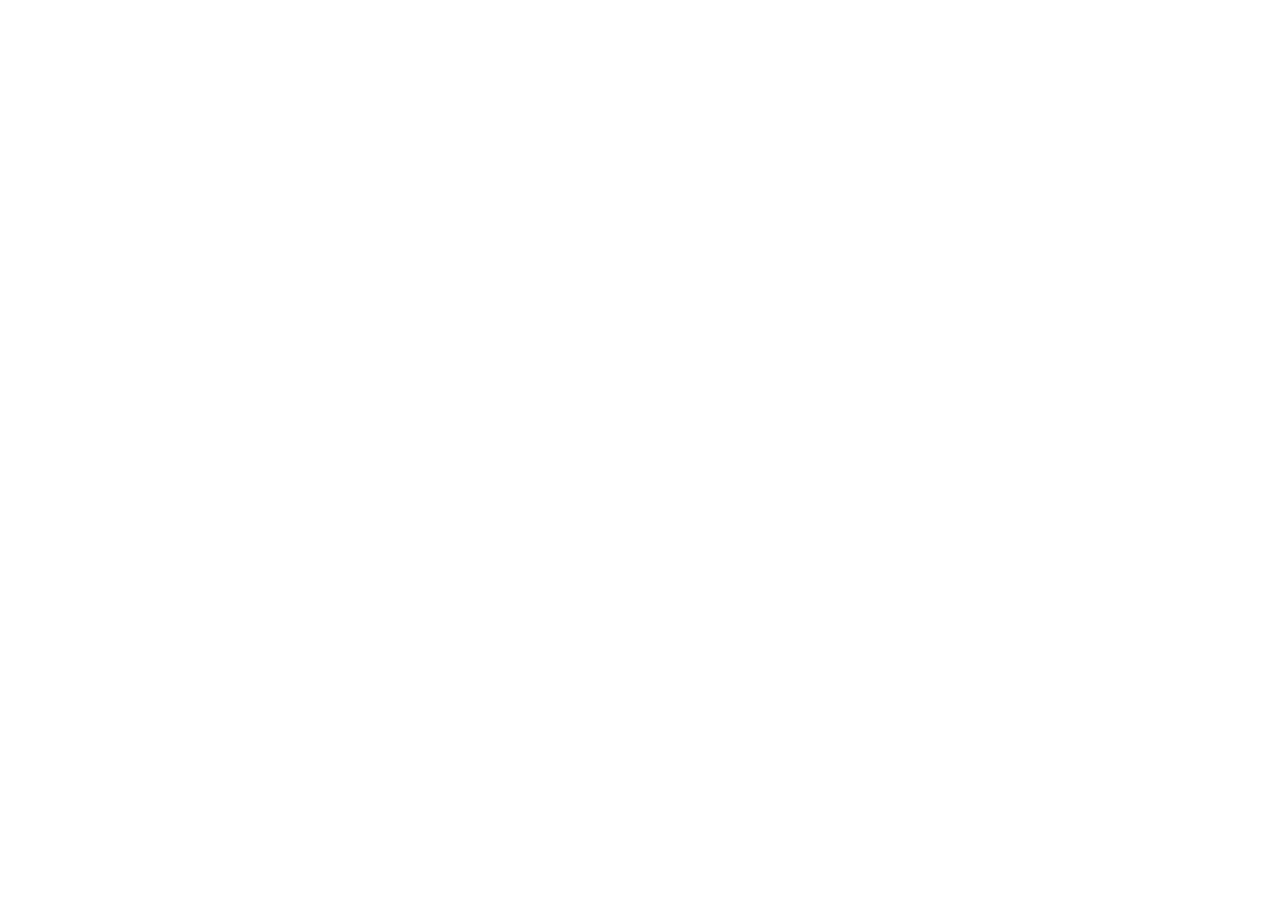
==== Index.html @ 6ef49ca9 "Commit inicial - estruturação de pastas" ====
<!DOCTYPE html>
<html lang="pt-br">
<head>
    <meta charset="UTF-8">
    <meta name="viewport" content="width=device-width, initial-scale=1.0">
    <title>The Wizard's Tale</title>
</head>
<body>
    
</body>
</html>
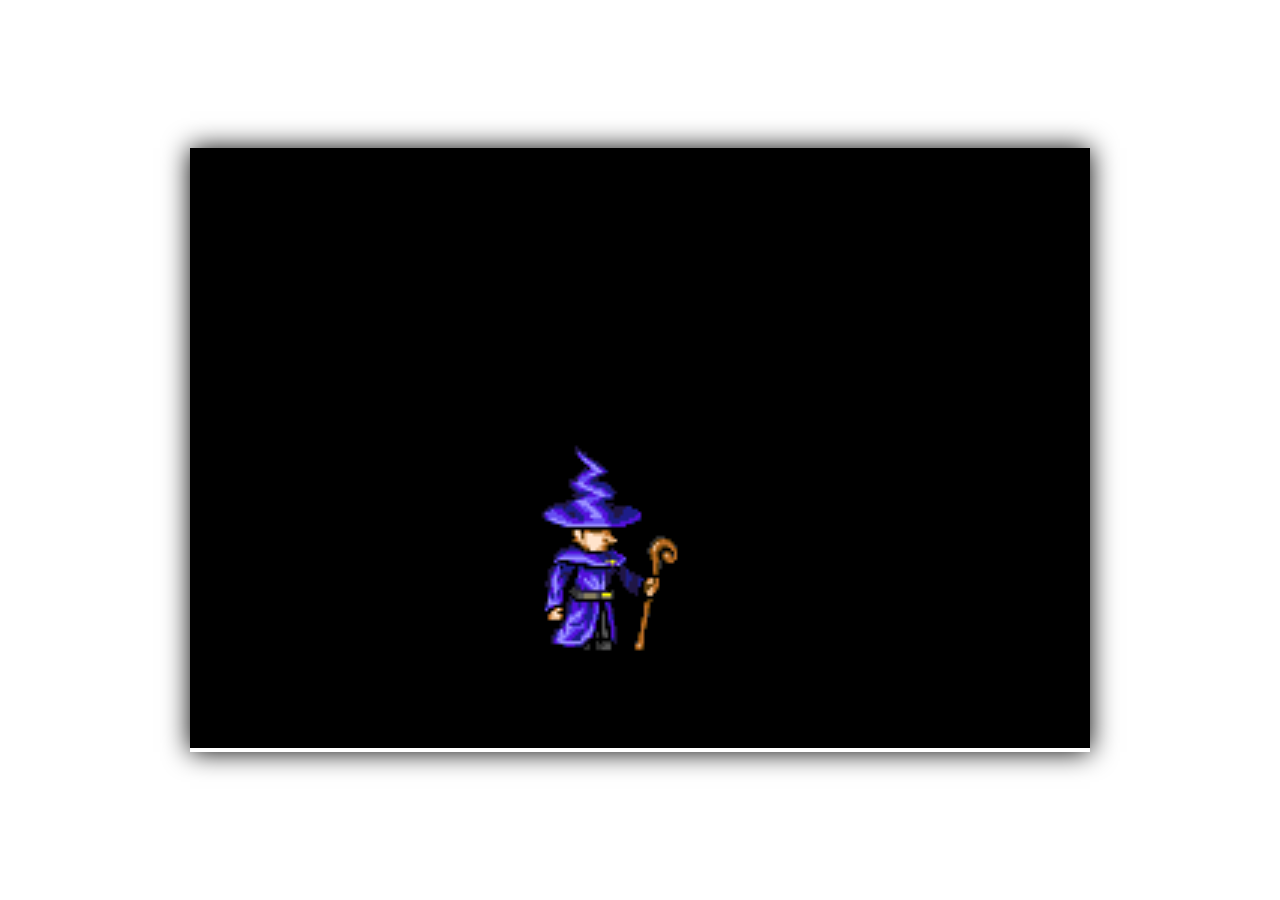
==== commit b86d351a: "Adição de sprites e mapa" ====
--- a/Index.html
+++ b/Index.html
@@ -3,9 +3,15 @@
 <head>
     <meta charset="UTF-8">
     <meta name="viewport" content="width=device-width, initial-scale=1.0">
+    <link rel="shortcut icon" href="assets/wizardHat.ico" type="image/x-icon">
+    <link rel="stylesheet" href="style/style.css">
     <title>The Wizard's Tale</title>
+    <script src="script/phaserMin.js"></script>
 </head>
 <body>
-    
+    <div id="wizardGame"></div>
+    <script src="script/gameStart.js"></script>
+    <script src="script/gamePlay.js"></script>
+    <script src="script/gameConfig.js"></script>
 </body>
 </html>
--- a/style/style.css
+++ b/style/style.css
@@ -0,0 +1,20 @@
+@charset "UTF-8";
+
+* {
+  box-sizing: border-box;
+  padding: 0;
+  margin: 0;
+}
+
+body {
+  min-height: 100vh;
+  display: flex;
+  justify-content: center;
+  align-items: center;
+  margin: 0;
+  /* background: linear-gradient(to bottom, #2e1a47, #040b14); */
+}
+
+div#wizardGame {
+  box-shadow: 0 0 25px #000;
+}
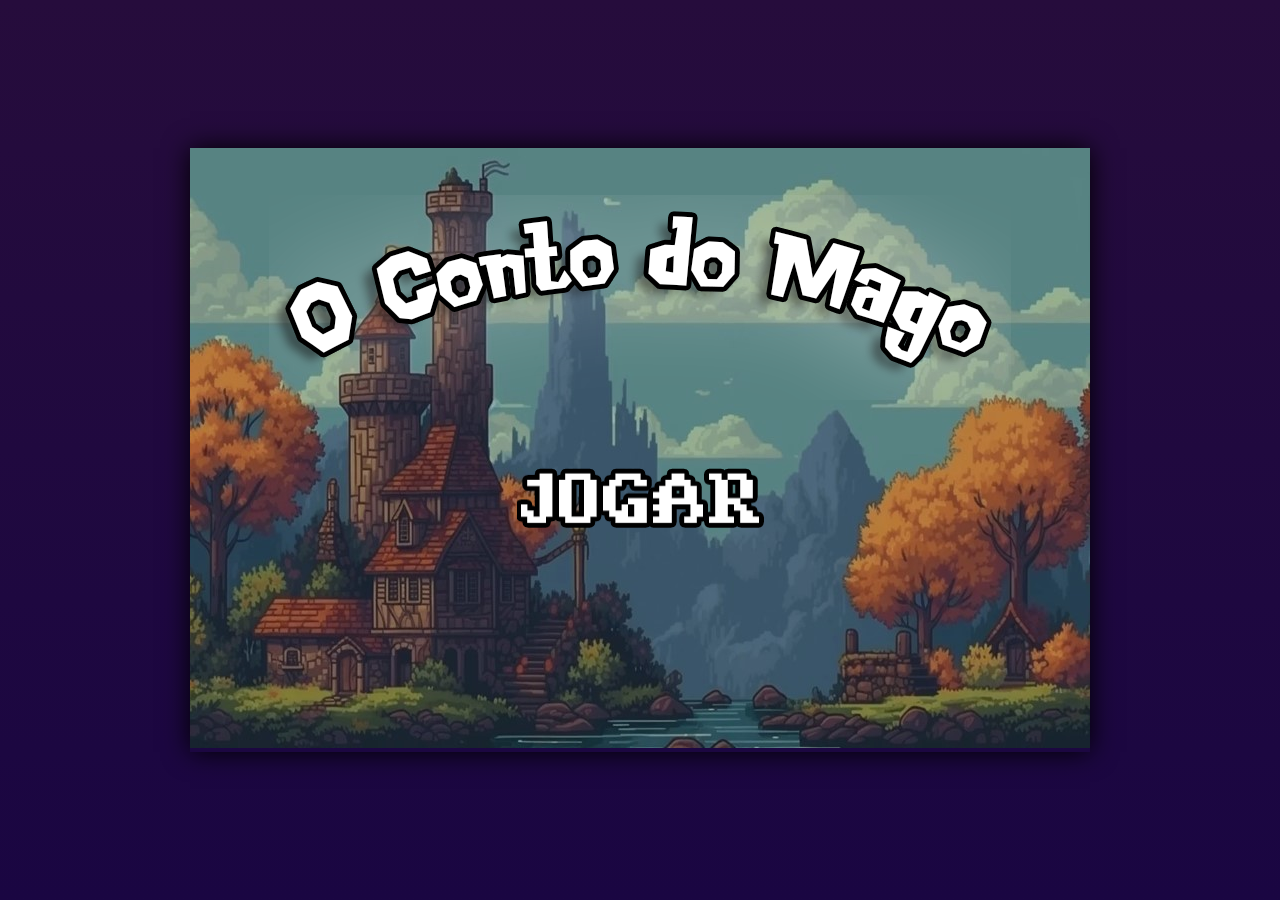
==== commit 478c5024: "Correção na nomenclatura do index.html" ====
--- a/Index.html
+++ b/Index.html
@@ -5,8 +5,8 @@
     <meta name="viewport" content="width=device-width, initial-scale=1.0">
     <link rel="shortcut icon" href="assets/wizardHat.ico" type="image/x-icon">
     <link rel="stylesheet" href="style/style.css">
+    <script src="script/phaserMin.js"></script>
     <title>The Wizard's Tale</title>
-    <script src="script/phaserMin.js"></script>
 </head>
 <body>
     <div id="wizardGame"></div>
--- a/style/style.css
+++ b/style/style.css
@@ -12,7 +12,7 @@
   justify-content: center;
   align-items: center;
   margin: 0;
-  /* background: linear-gradient(to bottom, #2e1a47, #040b14); */
+  background: linear-gradient(to bottom, #260c3c, #1a0642);
 }
 
 div#wizardGame {
